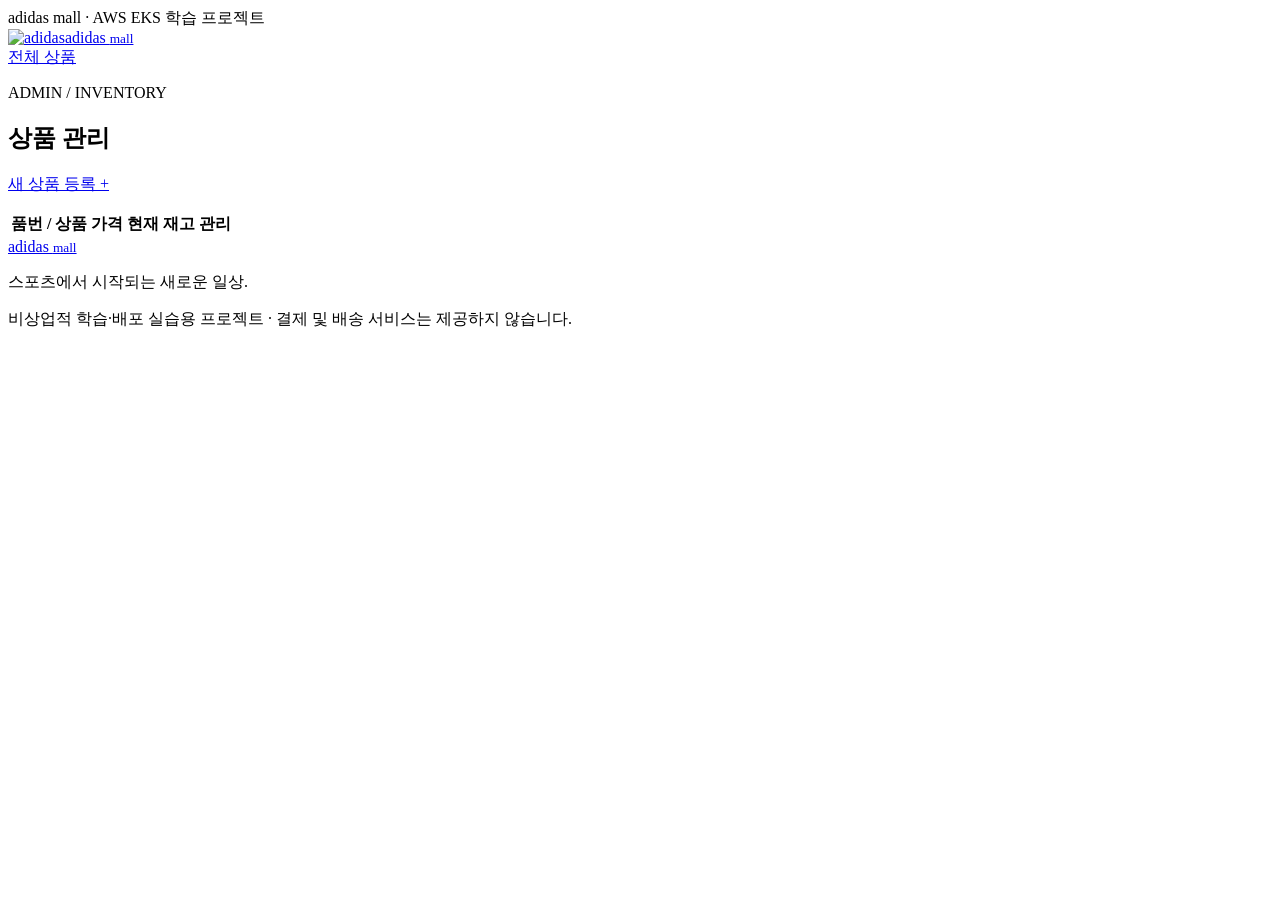
==== msa/frontend/src/admin.html @ 219813fb "patch: adidas-mall-upgrade [skip ci]" ====
<!doctype html><html lang="ko"><head><meta charset="UTF-8"><meta name="viewport" content="width=device-width,initial-scale=1"><title>상품 관리 | adidas mall</title><link rel="stylesheet" href="/assets/style.css"></head><body data-page="admin"><div class="announcement">adidas mall <span>·</span> AWS EKS 학습 프로젝트</div>
<header class="header"><a class="brand" href="/" aria-label="adidas mall 홈"><img src="/assets/adidas-logo.png" alt="adidas" width="54" height="36"><span>adidas <small>mall</small></span></a>
<nav aria-label="주 메뉴"><a href="/#collection">전체 상품</a><a href="/orders.html" data-auth-only hidden>내 주문</a><a href="/admin.html" data-admin-only hidden>상품 관리</a></nav><div id="userBox" class="account"></div></header><main><section class="container management"><div class="section-heading"><div><p class="eyebrow">ADMIN / INVENTORY</p><h1>상품 관리</h1></div><a class="button" href="/product-create.html">새 상품 등록 +</a></div><p id="adminMessage" role="status"></p><div class="table-wrap"><table><thead><tr><th>품번 / 상품</th><th>가격</th><th>현재 재고</th><th>관리</th></tr></thead><tbody id="adminProducts"></tbody></table></div><section id="editPanel" class="editor" hidden><h2>상품 정보 수정</h2><form id="editForm"><label>품번<input name="sku" pattern="[A-Za-z0-9][A-Za-z0-9_-]{0,63}" required maxlength="64"></label><label>상품명<input name="name" required maxlength="255"></label><label>젠더<select name="gender" required><option value="">선택해주세요</option><option value="MEN">MEN</option><option value="WOMEN">WOMEN</option><option value="KIDS">KIDS</option><option value="UNISEX">UNISEX</option></select></label><label>카테고리<select name="category" required><option value="">선택해주세요</option><option value="신발">신발</option><option value="의류">의류</option><option value="용품">용품</option></select></label><label>스포츠·스타일<select name="sportStyle" required><option value="">선택해주세요</option><option value="러닝">러닝</option><option value="트레이닝">트레이닝</option><option value="오리지널스">오리지널스</option><option value="축구">축구</option><option value="스포츠웨어">스포츠웨어</option></select></label><label>가격<input name="price" type="number" min="0" step="1" required></label><label>상품 설명<textarea name="description" maxlength="1000" rows="5"></textarea></label><div class="form-actions"><button class="button" type="submit">변경 저장 →</button><button type="button" class="button outline" id="cancelEdit">닫기</button></div><p id="formMessage" role="status"></p></form></section></section></main><footer><a class="brand" href="/">adidas <small>mall</small></a><p>스포츠에서 시작되는 새로운 일상.</p><p class="muted">비상업적 학습·배포 실습용 프로젝트 · 결제 및 배송 서비스는 제공하지 않습니다.</p></footer><script src="/runtime/config.js"></script><script src="/assets/app.js" defer></script></body></html>
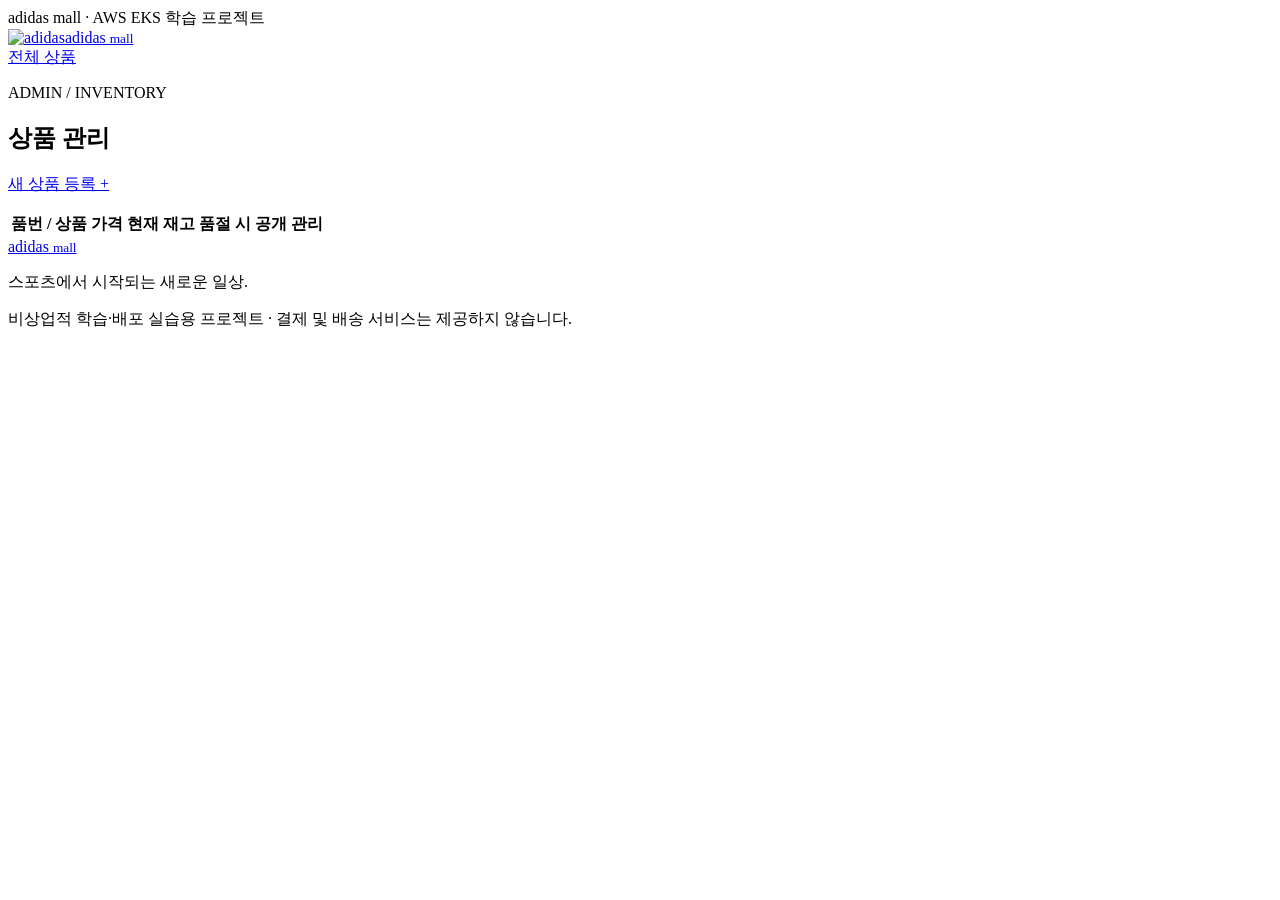
==== commit 12923fe4: "patch: soldout-visibility-incident [skip ci]" ====
--- a/msa/frontend/src/admin.html
+++ b/msa/frontend/src/admin.html
@@ -1,3 +1,3 @@
 <!doctype html><html lang="ko"><head><meta charset="UTF-8"><meta name="viewport" content="width=device-width,initial-scale=1"><title>상품 관리 | adidas mall</title><link rel="stylesheet" href="/assets/style.css"></head><body data-page="admin"><div class="announcement">adidas mall <span>·</span> AWS EKS 학습 프로젝트</div>
 <header class="header"><a class="brand" href="/" aria-label="adidas mall 홈"><img src="/assets/adidas-logo.png" alt="adidas" width="54" height="36"><span>adidas <small>mall</small></span></a>
-<nav aria-label="주 메뉴"><a href="/#collection">전체 상품</a><a href="/orders.html" data-auth-only hidden>내 주문</a><a href="/admin.html" data-admin-only hidden>상품 관리</a></nav><div id="userBox" class="account"></div></header><main><section class="container management"><div class="section-heading"><div><p class="eyebrow">ADMIN / INVENTORY</p><h1>상품 관리</h1></div><a class="button" href="/product-create.html">새 상품 등록 +</a></div><p id="adminMessage" role="status"></p><div class="table-wrap"><table><thead><tr><th>품번 / 상품</th><th>가격</th><th>현재 재고</th><th>관리</th></tr></thead><tbody id="adminProducts"></tbody></table></div><section id="editPanel" class="editor" hidden><h2>상품 정보 수정</h2><form id="editForm"><label>품번<input name="sku" pattern="[A-Za-z0-9][A-Za-z0-9_-]{0,63}" required maxlength="64"></label><label>상품명<input name="name" required maxlength="255"></label><label>젠더<select name="gender" required><option value="">선택해주세요</option><option value="MEN">MEN</option><option value="WOMEN">WOMEN</option><option value="KIDS">KIDS</option><option value="UNISEX">UNISEX</option></select></label><label>카테고리<select name="category" required><option value="">선택해주세요</option><option value="신발">신발</option><option value="의류">의류</option><option value="용품">용품</option></select></label><label>스포츠·스타일<select name="sportStyle" required><option value="">선택해주세요</option><option value="러닝">러닝</option><option value="트레이닝">트레이닝</option><option value="오리지널스">오리지널스</option><option value="축구">축구</option><option value="스포츠웨어">스포츠웨어</option></select></label><label>가격<input name="price" type="number" min="0" step="1" required></label><label>상품 설명<textarea name="description" maxlength="1000" rows="5"></textarea></label><div class="form-actions"><button class="button" type="submit">변경 저장 →</button><button type="button" class="button outline" id="cancelEdit">닫기</button></div><p id="formMessage" role="status"></p></form></section></section></main><footer><a class="brand" href="/">adidas <small>mall</small></a><p>스포츠에서 시작되는 새로운 일상.</p><p class="muted">비상업적 학습·배포 실습용 프로젝트 · 결제 및 배송 서비스는 제공하지 않습니다.</p></footer><script src="/runtime/config.js"></script><script src="/assets/app.js" defer></script></body></html>+<nav aria-label="주 메뉴"><a href="/#collection">전체 상품</a><a href="/orders.html" data-auth-only hidden>내 주문</a><a href="/admin.html" data-admin-only hidden>상품 관리</a></nav><div id="userBox" class="account"></div></header><main><section class="container management"><div class="section-heading"><div><p class="eyebrow">ADMIN / INVENTORY</p><h1>상품 관리</h1></div><a class="button" href="/product-create.html">새 상품 등록 +</a></div><p id="adminMessage" role="status"></p><div class="table-wrap"><table><thead><tr><th>품번 / 상품</th><th>가격</th><th>현재 재고</th><th>품절 시 공개</th><th>관리</th></tr></thead><tbody id="adminProducts"></tbody></table></div><section id="editPanel" class="editor" hidden><h2>상품 정보 수정</h2><form id="editForm"><label>품번<input name="sku" pattern="[A-Za-z0-9][A-Za-z0-9_-]{0,63}" required maxlength="64"></label><label>상품명<input name="name" required maxlength="255"></label><label>젠더<select name="gender" required><option value="">선택해주세요</option><option value="MEN">MEN</option><option value="WOMEN">WOMEN</option><option value="KIDS">KIDS</option><option value="UNISEX">UNISEX</option></select></label><label>카테고리<select name="category" required><option value="">선택해주세요</option><option value="신발">신발</option><option value="의류">의류</option><option value="용품">용품</option></select></label><label>스포츠·스타일<select name="sportStyle" required><option value="">선택해주세요</option><option value="러닝">러닝</option><option value="트레이닝">트레이닝</option><option value="오리지널스">오리지널스</option><option value="축구">축구</option><option value="스포츠웨어">스포츠웨어</option></select></label><label>가격<input name="price" type="number" min="0" step="1" required></label><label>상품 설명<textarea name="description" maxlength="1000" rows="5"></textarea></label><div class="form-actions"><button class="button" type="submit">변경 저장 →</button><button type="button" class="button outline" id="cancelEdit">닫기</button></div><p id="formMessage" role="status"></p></form></section></section></main><footer><a class="brand" href="/">adidas <small>mall</small></a><p>스포츠에서 시작되는 새로운 일상.</p><p class="muted">비상업적 학습·배포 실습용 프로젝트 · 결제 및 배송 서비스는 제공하지 않습니다.</p></footer><script src="/runtime/config.js"></script><script src="/assets/app.js" defer></script></body></html>
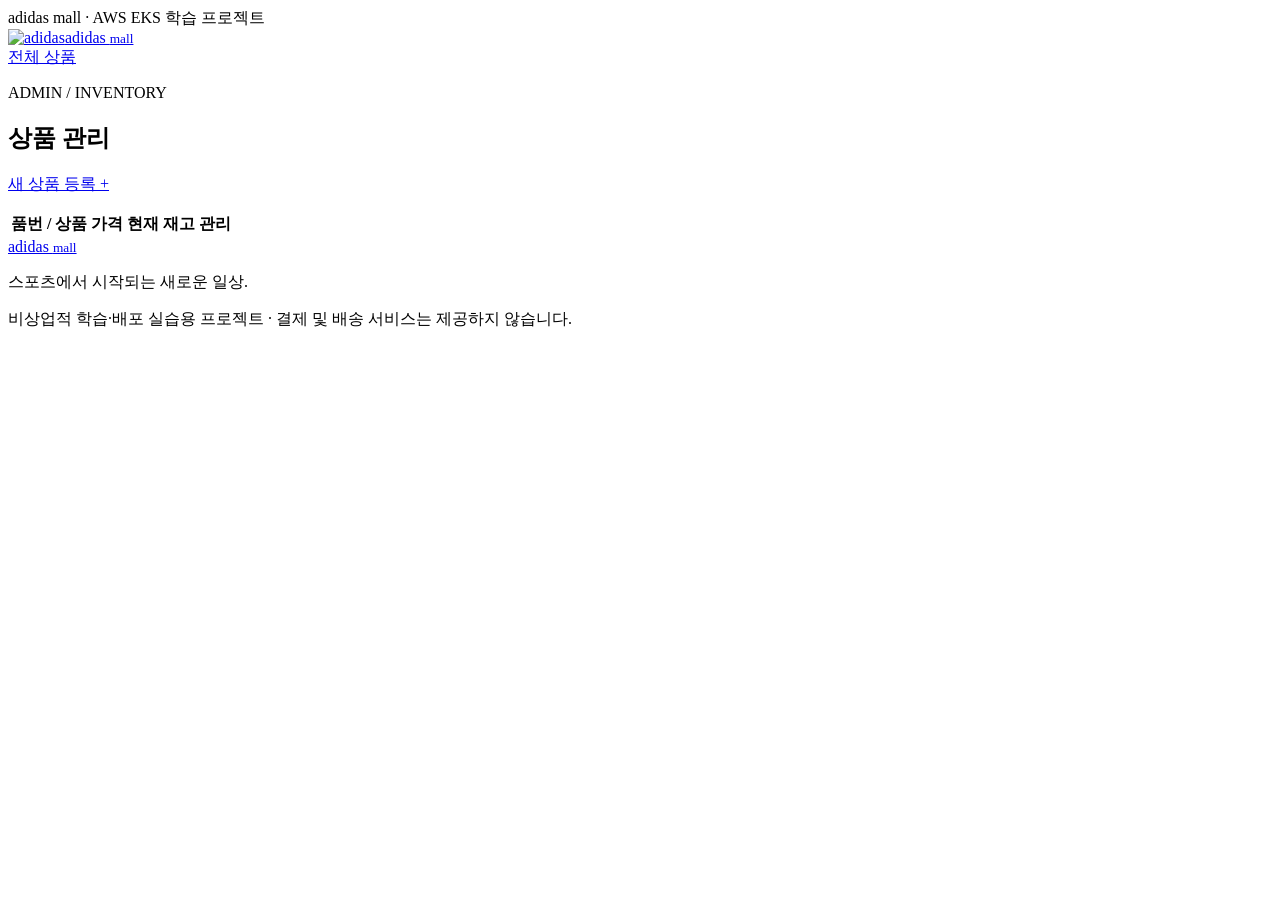
==== commit 057f560c: "patch: adidas-mall-upgrade [skip ci]" ====
--- a/msa/frontend/src/admin.html
+++ b/msa/frontend/src/admin.html
@@ -1,3 +1,3 @@
 <!doctype html><html lang="ko"><head><meta charset="UTF-8"><meta name="viewport" content="width=device-width,initial-scale=1"><title>상품 관리 | adidas mall</title><link rel="stylesheet" href="/assets/style.css"></head><body data-page="admin"><div class="announcement">adidas mall <span>·</span> AWS EKS 학습 프로젝트</div>
 <header class="header"><a class="brand" href="/" aria-label="adidas mall 홈"><img src="/assets/adidas-logo.png" alt="adidas" width="54" height="36"><span>adidas <small>mall</small></span></a>
-<nav aria-label="주 메뉴"><a href="/#collection">전체 상품</a><a href="/orders.html" data-auth-only hidden>내 주문</a><a href="/admin.html" data-admin-only hidden>상품 관리</a></nav><div id="userBox" class="account"></div></header><main><section class="container management"><div class="section-heading"><div><p class="eyebrow">ADMIN / INVENTORY</p><h1>상품 관리</h1></div><a class="button" href="/product-create.html">새 상품 등록 +</a></div><p id="adminMessage" role="status"></p><div class="table-wrap"><table><thead><tr><th>품번 / 상품</th><th>가격</th><th>현재 재고</th><th>품절 시 공개</th><th>관리</th></tr></thead><tbody id="adminProducts"></tbody></table></div><section id="editPanel" class="editor" hidden><h2>상품 정보 수정</h2><form id="editForm"><label>품번<input name="sku" pattern="[A-Za-z0-9][A-Za-z0-9_-]{0,63}" required maxlength="64"></label><label>상품명<input name="name" required maxlength="255"></label><label>젠더<select name="gender" required><option value="">선택해주세요</option><option value="MEN">MEN</option><option value="WOMEN">WOMEN</option><option value="KIDS">KIDS</option><option value="UNISEX">UNISEX</option></select></label><label>카테고리<select name="category" required><option value="">선택해주세요</option><option value="신발">신발</option><option value="의류">의류</option><option value="용품">용품</option></select></label><label>스포츠·스타일<select name="sportStyle" required><option value="">선택해주세요</option><option value="러닝">러닝</option><option value="트레이닝">트레이닝</option><option value="오리지널스">오리지널스</option><option value="축구">축구</option><option value="스포츠웨어">스포츠웨어</option></select></label><label>가격<input name="price" type="number" min="0" step="1" required></label><label>상품 설명<textarea name="description" maxlength="1000" rows="5"></textarea></label><div class="form-actions"><button class="button" type="submit">변경 저장 →</button><button type="button" class="button outline" id="cancelEdit">닫기</button></div><p id="formMessage" role="status"></p></form></section></section></main><footer><a class="brand" href="/">adidas <small>mall</small></a><p>스포츠에서 시작되는 새로운 일상.</p><p class="muted">비상업적 학습·배포 실습용 프로젝트 · 결제 및 배송 서비스는 제공하지 않습니다.</p></footer><script src="/runtime/config.js"></script><script src="/assets/app.js" defer></script></body></html>+<nav aria-label="주 메뉴"><a href="/#collection">전체 상품</a><a href="/orders.html" data-auth-only hidden>내 주문</a><a href="/admin.html" data-admin-only hidden>상품 관리</a></nav><div id="userBox" class="account"></div></header><main><section class="container management"><div class="section-heading"><div><p class="eyebrow">ADMIN / INVENTORY</p><h1>상품 관리</h1></div><a class="button" href="/product-create.html">새 상품 등록 +</a></div><p id="adminMessage" role="status"></p><div class="table-wrap"><table><thead><tr><th>품번 / 상품</th><th>가격</th><th>현재 재고</th><th>관리</th></tr></thead><tbody id="adminProducts"></tbody></table></div><section id="editPanel" class="editor" hidden><h2>상품 정보 수정</h2><form id="editForm"><label>품번<input name="sku" pattern="[A-Za-z0-9][A-Za-z0-9_-]{0,63}" required maxlength="64"></label><label>상품명<input name="name" required maxlength="255"></label><label>젠더<select name="gender" required><option value="">선택해주세요</option><option value="MEN">MEN</option><option value="WOMEN">WOMEN</option><option value="KIDS">KIDS</option><option value="UNISEX">UNISEX</option></select></label><label>카테고리<select name="category" required><option value="">선택해주세요</option><option value="신발">신발</option><option value="의류">의류</option><option value="용품">용품</option></select></label><label>스포츠·스타일<select name="sportStyle" required><option value="">선택해주세요</option><option value="러닝">러닝</option><option value="트레이닝">트레이닝</option><option value="오리지널스">오리지널스</option><option value="축구">축구</option><option value="스포츠웨어">스포츠웨어</option></select></label><label>가격<input name="price" type="number" min="0" step="1" required></label><label>상품 설명<textarea name="description" maxlength="1000" rows="5"></textarea></label><div class="form-actions"><button class="button" type="submit">변경 저장 →</button><button type="button" class="button outline" id="cancelEdit">닫기</button></div><p id="formMessage" role="status"></p></form></section></section></main><footer><a class="brand" href="/">adidas <small>mall</small></a><p>스포츠에서 시작되는 새로운 일상.</p><p class="muted">비상업적 학습·배포 실습용 프로젝트 · 결제 및 배송 서비스는 제공하지 않습니다.</p></footer><script src="/runtime/config.js"></script><script src="/assets/app.js" defer></script></body></html>
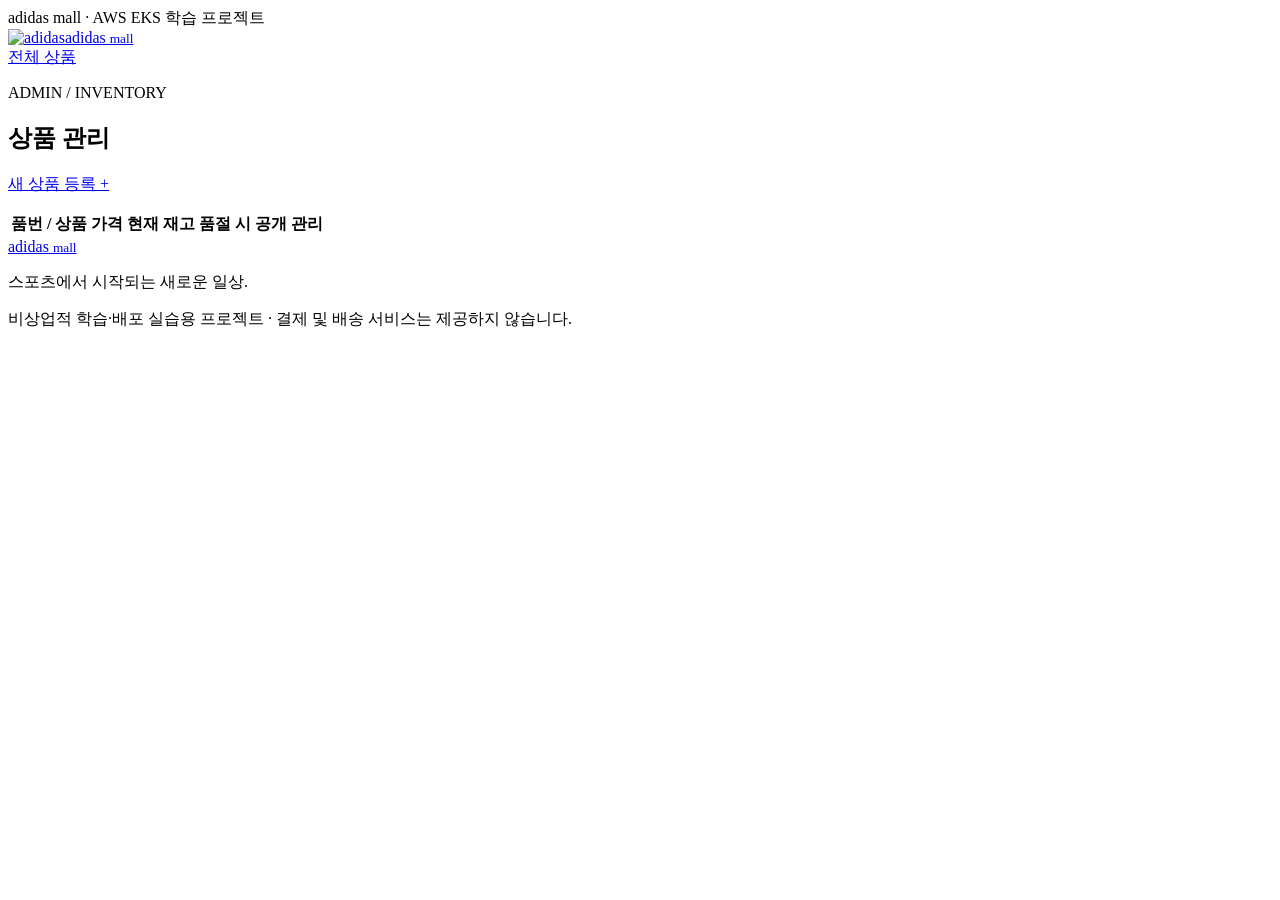
==== commit e670490d: "patch: soldout-visibility-incident [skip ci]" ====
--- a/msa/frontend/src/admin.html
+++ b/msa/frontend/src/admin.html
@@ -1,3 +1,3 @@
 <!doctype html><html lang="ko"><head><meta charset="UTF-8"><meta name="viewport" content="width=device-width,initial-scale=1"><title>상품 관리 | adidas mall</title><link rel="stylesheet" href="/assets/style.css"></head><body data-page="admin"><div class="announcement">adidas mall <span>·</span> AWS EKS 학습 프로젝트</div>
 <header class="header"><a class="brand" href="/" aria-label="adidas mall 홈"><img src="/assets/adidas-logo.png" alt="adidas" width="54" height="36"><span>adidas <small>mall</small></span></a>
-<nav aria-label="주 메뉴"><a href="/#collection">전체 상품</a><a href="/orders.html" data-auth-only hidden>내 주문</a><a href="/admin.html" data-admin-only hidden>상품 관리</a></nav><div id="userBox" class="account"></div></header><main><section class="container management"><div class="section-heading"><div><p class="eyebrow">ADMIN / INVENTORY</p><h1>상품 관리</h1></div><a class="button" href="/product-create.html">새 상품 등록 +</a></div><p id="adminMessage" role="status"></p><div class="table-wrap"><table><thead><tr><th>품번 / 상품</th><th>가격</th><th>현재 재고</th><th>관리</th></tr></thead><tbody id="adminProducts"></tbody></table></div><section id="editPanel" class="editor" hidden><h2>상품 정보 수정</h2><form id="editForm"><label>품번<input name="sku" pattern="[A-Za-z0-9][A-Za-z0-9_-]{0,63}" required maxlength="64"></label><label>상품명<input name="name" required maxlength="255"></label><label>젠더<select name="gender" required><option value="">선택해주세요</option><option value="MEN">MEN</option><option value="WOMEN">WOMEN</option><option value="KIDS">KIDS</option><option value="UNISEX">UNISEX</option></select></label><label>카테고리<select name="category" required><option value="">선택해주세요</option><option value="신발">신발</option><option value="의류">의류</option><option value="용품">용품</option></select></label><label>스포츠·스타일<select name="sportStyle" required><option value="">선택해주세요</option><option value="러닝">러닝</option><option value="트레이닝">트레이닝</option><option value="오리지널스">오리지널스</option><option value="축구">축구</option><option value="스포츠웨어">스포츠웨어</option></select></label><label>가격<input name="price" type="number" min="0" step="1" required></label><label>상품 설명<textarea name="description" maxlength="1000" rows="5"></textarea></label><div class="form-actions"><button class="button" type="submit">변경 저장 →</button><button type="button" class="button outline" id="cancelEdit">닫기</button></div><p id="formMessage" role="status"></p></form></section></section></main><footer><a class="brand" href="/">adidas <small>mall</small></a><p>스포츠에서 시작되는 새로운 일상.</p><p class="muted">비상업적 학습·배포 실습용 프로젝트 · 결제 및 배송 서비스는 제공하지 않습니다.</p></footer><script src="/runtime/config.js"></script><script src="/assets/app.js" defer></script></body></html>+<nav aria-label="주 메뉴"><a href="/#collection">전체 상품</a><a href="/orders.html" data-auth-only hidden>내 주문</a><a href="/admin.html" data-admin-only hidden>상품 관리</a></nav><div id="userBox" class="account"></div></header><main><section class="container management"><div class="section-heading"><div><p class="eyebrow">ADMIN / INVENTORY</p><h1>상품 관리</h1></div><a class="button" href="/product-create.html">새 상품 등록 +</a></div><p id="adminMessage" role="status"></p><div class="table-wrap"><table><thead><tr><th>품번 / 상품</th><th>가격</th><th>현재 재고</th><th>품절 시 공개</th><th>관리</th></tr></thead><tbody id="adminProducts"></tbody></table></div><section id="editPanel" class="editor" hidden><h2>상품 정보 수정</h2><form id="editForm"><label>품번<input name="sku" pattern="[A-Za-z0-9][A-Za-z0-9_-]{0,63}" required maxlength="64"></label><label>상품명<input name="name" required maxlength="255"></label><label>젠더<select name="gender" required><option value="">선택해주세요</option><option value="MEN">MEN</option><option value="WOMEN">WOMEN</option><option value="KIDS">KIDS</option><option value="UNISEX">UNISEX</option></select></label><label>카테고리<select name="category" required><option value="">선택해주세요</option><option value="신발">신발</option><option value="의류">의류</option><option value="용품">용품</option></select></label><label>스포츠·스타일<select name="sportStyle" required><option value="">선택해주세요</option><option value="러닝">러닝</option><option value="트레이닝">트레이닝</option><option value="오리지널스">오리지널스</option><option value="축구">축구</option><option value="스포츠웨어">스포츠웨어</option></select></label><label>가격<input name="price" type="number" min="0" step="1" required></label><label>상품 설명<textarea name="description" maxlength="1000" rows="5"></textarea></label><div class="form-actions"><button class="button" type="submit">변경 저장 →</button><button type="button" class="button outline" id="cancelEdit">닫기</button></div><p id="formMessage" role="status"></p></form></section></section></main><footer><a class="brand" href="/">adidas <small>mall</small></a><p>스포츠에서 시작되는 새로운 일상.</p><p class="muted">비상업적 학습·배포 실습용 프로젝트 · 결제 및 배송 서비스는 제공하지 않습니다.</p></footer><script src="/runtime/config.js"></script><script src="/assets/app.js" defer></script></body></html>
